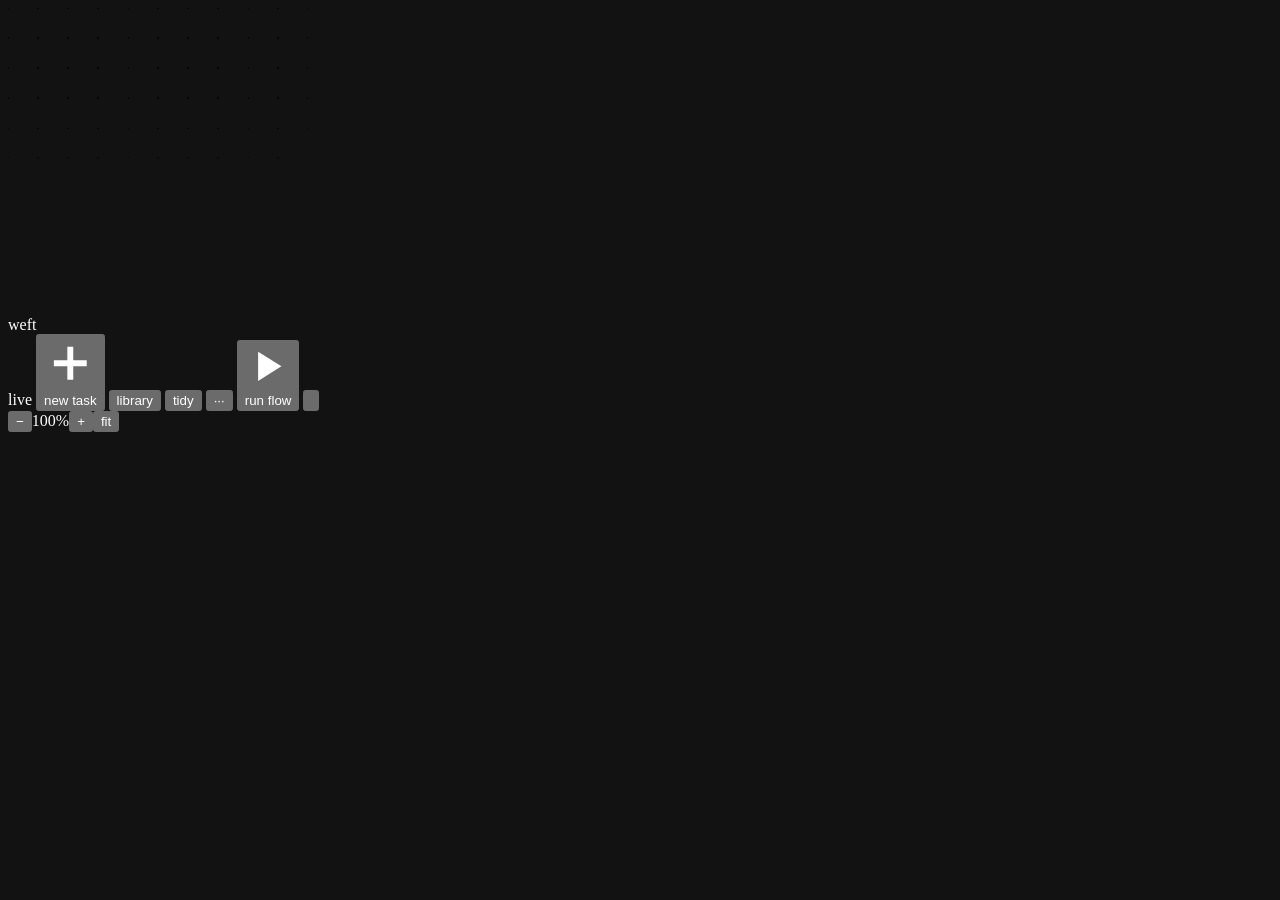
==== web/index.html @ 8df7cf19 "File finished work in an archive, by hand or by itself Finished cards pile up on the canvas and hide" ====
<!doctype html>
<html lang="en">
<head>
<meta charset="utf-8">
<meta name="viewport" content="width=device-width, initial-scale=1">
<meta name="color-scheme" content="dark">
<meta name="weft-build" content="__BUILD__">
<title>weft</title>
<link rel="icon" href="data:image/svg+xml,%3Csvg xmlns='http://www.w3.org/2000/svg' viewBox='0 0 32 32'%3E%3Crect width='32' height='32' fill='%2304060a'/%3E%3Crect x='7' y='6' width='8' height='20' fill='%235cc8ff'/%3E%3Crect x='19' y='21' width='7' height='5' fill='%235cc8ff' opacity='.55'/%3E%3C/svg%3E">
<style>
/*__CSS__*/
</style>
</head>
<body>
<div id="app">
  <svg id="grid" aria-hidden="true"><defs>
    <pattern id="pat" width="120" height="120" patternUnits="userSpaceOnUse">
      <circle class="dot" cx="0" cy="0" r="1"/><circle class="dot" cx="30" cy="0" r="1"/><circle class="dot" cx="60" cy="0" r="1"/><circle class="dot" cx="90" cy="0" r="1"/>
      <circle class="dot" cx="0" cy="30" r="1"/><circle class="dot" cx="30" cy="30" r="1"/><circle class="dot" cx="60" cy="30" r="1"/><circle class="dot" cx="90" cy="30" r="1"/>
      <circle class="dot" cx="0" cy="60" r="1"/><circle class="dot" cx="30" cy="60" r="1"/><circle class="dot" cx="60" cy="60" r="1"/><circle class="dot" cx="90" cy="60" r="1"/>
      <circle class="dot" cx="0" cy="90" r="1"/><circle class="dot" cx="30" cy="90" r="1"/><circle class="dot" cx="60" cy="90" r="1"/><circle class="dot" cx="90" cy="90" r="1"/>
      <path class="plus" d="M-5 0H5M0 -5V5"/>
    </pattern></defs><rect width="100%" height="100%" fill="url(#pat)"/></svg>
  <div id="canvas">
    <div id="world">
      <svg id="edges"><g id="handG"></g><g id="edgeG"></g><g id="juncG"></g><g id="beadG"></g><path id="rubber"/></svg>
      <div id="ghost"></div>
      <div id="nodes"></div>
      <div id="edgebar" hidden></div>
    </div>
  </div>

  <header id="top">
    <div class="brand"><span class="word">weft<i></i></span><span class="proj" id="projName"></span></div>
    <div id="tick"></div>
    <div id="etaTop" hidden title="when the last agent says it will be done"><span class="el">ETA</span><b class="et">0:00</b><span class="en"></span></div>
    <div class="acts">
      <span class="live-dot" id="liveDot">live</span>
      <button class="btn" id="bNew" title="Start a task (N)"><svg viewBox="0 0 16 16" fill="none" stroke="currentColor" stroke-width="1.8"><path d="M8 3v10M3 8h10"/></svg>new task</button>
      <button class="btn dim" id="bLib" title="Standard prompts and addenda">library</button>
      <button class="btn dim" id="bTidy" title="Arrange agents left to right (T)">tidy</button>
      <button class="btn dim" id="bMore" aria-label="More">&middot;&middot;&middot;</button>
      <button class="btn pri" id="bRun" title="Reset progress and send the prompt of every starting agent"><svg viewBox="0 0 16 16" fill="currentColor"><path d="M4.5 3v10l8-5z"/></svg>run flow</button>
      <button class="btn dim" id="bQuit" title="Quit weft (Q)" aria-label="Quit"><svg viewBox="0 0 16 16" fill="none" stroke="currentColor" stroke-width="1.8" stroke-linecap="square"><path d="M8 2v6M4.6 4.4a5 5 0 1 0 6.8 0"/></svg></button>
    </div>
  </header>
  <div id="tray"></div>
  <div id="arch" hidden></div>
  <div id="zoom"><button class="btn dim" id="zOut" aria-label="Zoom out">&minus;</button><span class="pct" id="zPct">100%</span><button class="btn dim" id="zIn" aria-label="Zoom in">+</button><button class="btn dim" id="zFit" title="Fit everything (F)">fit</button></div>

  <div id="empty" class="chamf" hidden>
    <h2>no agents yet</h2>
    <p>Each agent is a terminal session in tmux. Link their results and they run as a flow.</p>
    <span class="ln"><b>N</b>press N for a new task: agent, model, prompt, go</span>
    <span class="ln"><b>&gt;_</b>or type below and press ctrl+enter to start an agent</span>
    <span class="ln"><b>2&times;</b>double-click the canvas to place one right there</span>
    <span class="ln"><b>&#9671;</b>click or drag a node's diamond to hand its result on</span>
    <span class="ln"><b>&#8942;</b>right-click anything for what it can do</span>
    <div class="row"><button class="btn pri" id="bStarter">load a starter flow</button></div>
  </div>

  <div id="pad" hidden role="dialog" aria-label="New task"></div>
  <div id="dock"><div id="qpanel" hidden></div><div id="where"></div><div id="omniw"><div id="omni" class="chamf"></div></div></div>
  <div id="fly" class="chamf" hidden></div>
  <div id="nextbar" class="chamf" hidden></div>
  <div id="shotbox" hidden></div>
  <div id="focus" hidden></div>
  <div id="modal" hidden></div>
  <div id="bye" hidden></div>
  <div id="toasts"></div>
  <div id="banner" hidden>offline &mdash; reconnecting&hellip;</div>
</div>

<script>
/*__JS__*/
</script>
</body>
</html>
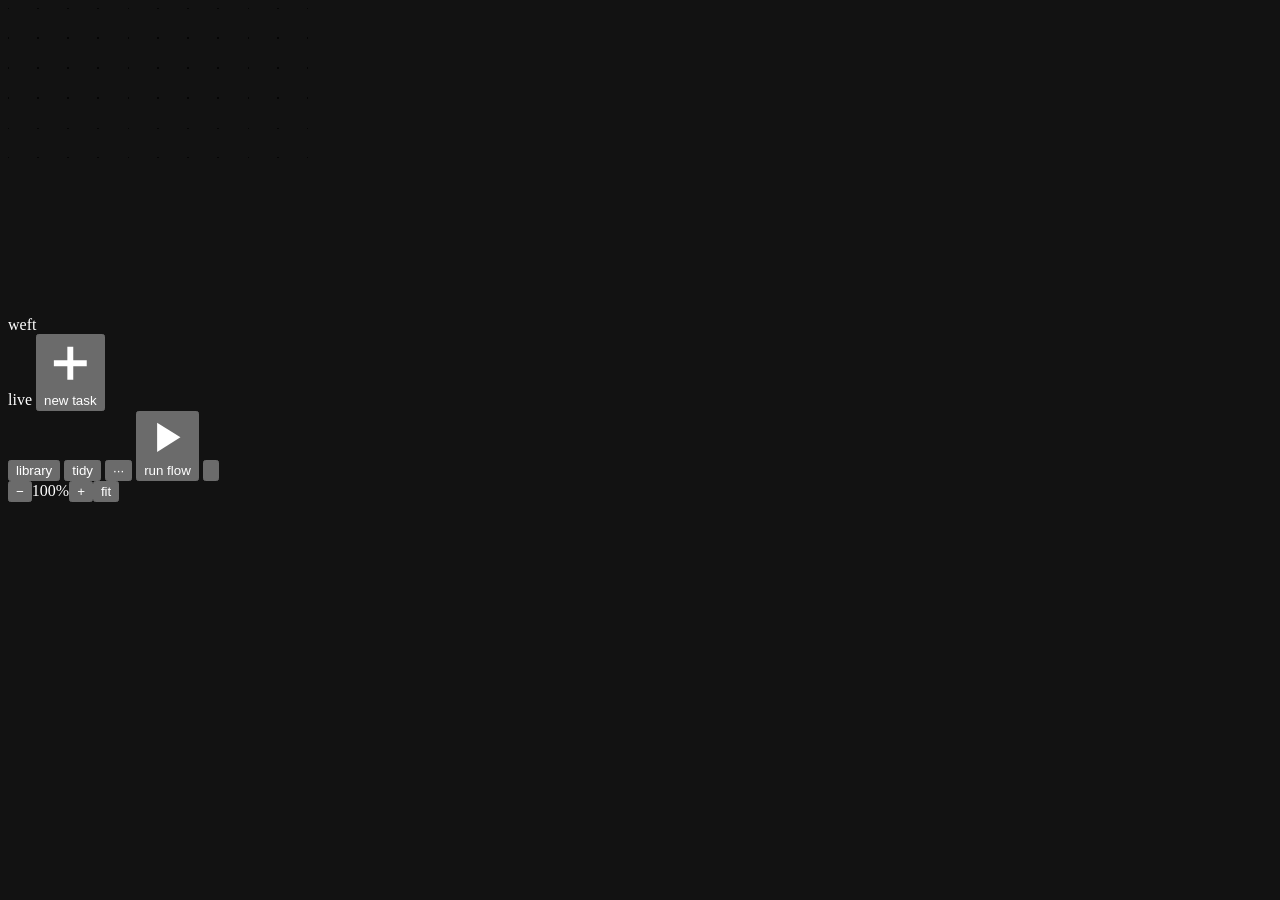
==== commit b2437562: "Drag whole networks onto the canvas, with check gates that must pass The library held single prompts" ====
--- a/web/index.html
+++ b/web/index.html
@@ -6,7 +6,7 @@
 <meta name="color-scheme" content="dark">
 <meta name="weft-build" content="__BUILD__">
 <title>weft</title>
-<link rel="icon" href="data:image/svg+xml,%3Csvg xmlns='http://www.w3.org/2000/svg' viewBox='0 0 32 32'%3E%3Crect width='32' height='32' fill='%2304060a'/%3E%3Crect x='7' y='6' width='8' height='20' fill='%235cc8ff'/%3E%3Crect x='19' y='21' width='7' height='5' fill='%235cc8ff' opacity='.55'/%3E%3C/svg%3E">
+<link rel="icon" href="data:image/svg+xml,%3Csvg xmlns='http://www.w3.org/2000/svg' viewBox='0 0 32 32'%3E%3Cdefs%3E%3ClinearGradient id='warp' x1='0' y1='0' x2='0' y2='1'%3E%3Cstop offset='0' stop-color='%236f84a3'/%3E%3Cstop offset='1' stop-color='%233d5370'/%3E%3C/linearGradient%3E%3ClinearGradient id='weft' x1='0' y1='0' x2='1' y2='1'%3E%3Cstop offset='0' stop-color='%239bdcff'/%3E%3Cstop offset='1' stop-color='%235cc8ff'/%3E%3C/linearGradient%3E%3C/defs%3E%3Crect width='32' height='32' rx='7' fill='%2304060a'/%3E%3Crect x='10.5' y='3' width='3' height='26' rx='1.5' fill='url(%23warp)'/%3E%3Crect x='18.5' y='3' width='3' height='26' rx='1.5' fill='url(%23warp)'/%3E%3Cpath d='M4 8H24A4 4 0 0 1 24 16H7A4 4 0 0 0 7 24H24' fill='none' stroke='%2304060a' stroke-width='7.2' stroke-linecap='round' stroke-linejoin='round'/%3E%3Cpath d='M4 8H24A4 4 0 0 1 24 16H7A4 4 0 0 0 7 24H24' fill='none' stroke='url(%23weft)' stroke-width='4' stroke-linecap='round' stroke-linejoin='round'/%3E%3Crect x='16.9' y='5.5' width='6.2' height='5' fill='%2304060a'/%3E%3Crect x='18.5' y='3.9' width='3' height='8.2' fill='url(%23warp)'/%3E%3Crect x='8.9' y='13.5' width='6.2' height='5' fill='%2304060a'/%3E%3Crect x='10.5' y='11.9' width='3' height='8.2' fill='url(%23warp)'/%3E%3Crect x='16.9' y='21.5' width='6.2' height='5' fill='%2304060a'/%3E%3Crect x='18.5' y='19.9' width='3' height='8.2' fill='url(%23warp)'/%3E%3Cpath d='M27 20.2L30.8 24L27 27.8L23.2 24Z' fill='%2304060a' stroke='%235cc8ff' stroke-width='2.2' stroke-linejoin='round'/%3E%3C/svg%3E">
 <style>
 /*__CSS__*/
 </style>
@@ -37,8 +37,9 @@
     <div class="acts">
       <span class="live-dot" id="liveDot">live</span>
       <button class="btn" id="bNew" title="Start a task (N)"><svg viewBox="0 0 16 16" fill="none" stroke="currentColor" stroke-width="1.8"><path d="M8 3v10M3 8h10"/></svg>new task</button>
-      <button class="btn dim" id="bLib" title="Standard prompts and addenda">library</button>
-      <button class="btn dim" id="bTidy" title="Arrange agents left to right (T)">tidy</button>
+      <div id="nets" aria-label="Networks you use most"></div>
+      <button class="btn dim" id="bLib" title="Networks, standard prompts and addenda">library</button>
+      <button class="btn dim" id="bTidy" title="Line the cards up: flows left to right, linked cards level, no crossed links (T)">tidy</button>
       <button class="btn dim" id="bMore" aria-label="More">&middot;&middot;&middot;</button>
       <button class="btn pri" id="bRun" title="Reset progress and send the prompt of every starting agent"><svg viewBox="0 0 16 16" fill="currentColor"><path d="M4.5 3v10l8-5z"/></svg>run flow</button>
       <button class="btn dim" id="bQuit" title="Quit weft (Q)" aria-label="Quit"><svg viewBox="0 0 16 16" fill="none" stroke="currentColor" stroke-width="1.8" stroke-linecap="square"><path d="M8 2v6M4.6 4.4a5 5 0 1 0 6.8 0"/></svg></button>
@@ -46,6 +47,7 @@
   </header>
   <div id="tray"></div>
   <div id="arch" hidden></div>
+  <div id="gtree" hidden></div>
   <div id="zoom"><button class="btn dim" id="zOut" aria-label="Zoom out">&minus;</button><span class="pct" id="zPct">100%</span><button class="btn dim" id="zIn" aria-label="Zoom in">+</button><button class="btn dim" id="zFit" title="Fit everything (F)">fit</button></div>
 
   <div id="empty" class="chamf" hidden>
@@ -54,6 +56,7 @@
     <span class="ln"><b>N</b>press N for a new task: agent, model, prompt, go</span>
     <span class="ln"><b>&gt;_</b>or type below and press ctrl+enter to start an agent</span>
     <span class="ln"><b>2&times;</b>double-click the canvas to place one right there</span>
+    <span class="ln"><b>&#8605;</b>drag a network from the top bar: build &rarr; screenshot &rarr; ship, review &amp; fix, &hellip;</span>
     <span class="ln"><b>&#9671;</b>click or drag a node's diamond to hand its result on</span>
     <span class="ln"><b>&#8942;</b>right-click anything for what it can do</span>
     <div class="row"><button class="btn pri" id="bStarter">load a starter flow</button></div>
@@ -63,6 +66,7 @@
   <div id="dock"><div id="qpanel" hidden></div><div id="where"></div><div id="omniw"><div id="omni" class="chamf"></div></div></div>
   <div id="fly" class="chamf" hidden></div>
   <div id="nextbar" class="chamf" hidden></div>
+  <div id="netbox" class="chamf" hidden role="dialog" aria-label="Start a network"></div>
   <div id="shotbox" hidden></div>
   <div id="focus" hidden></div>
   <div id="modal" hidden></div>
